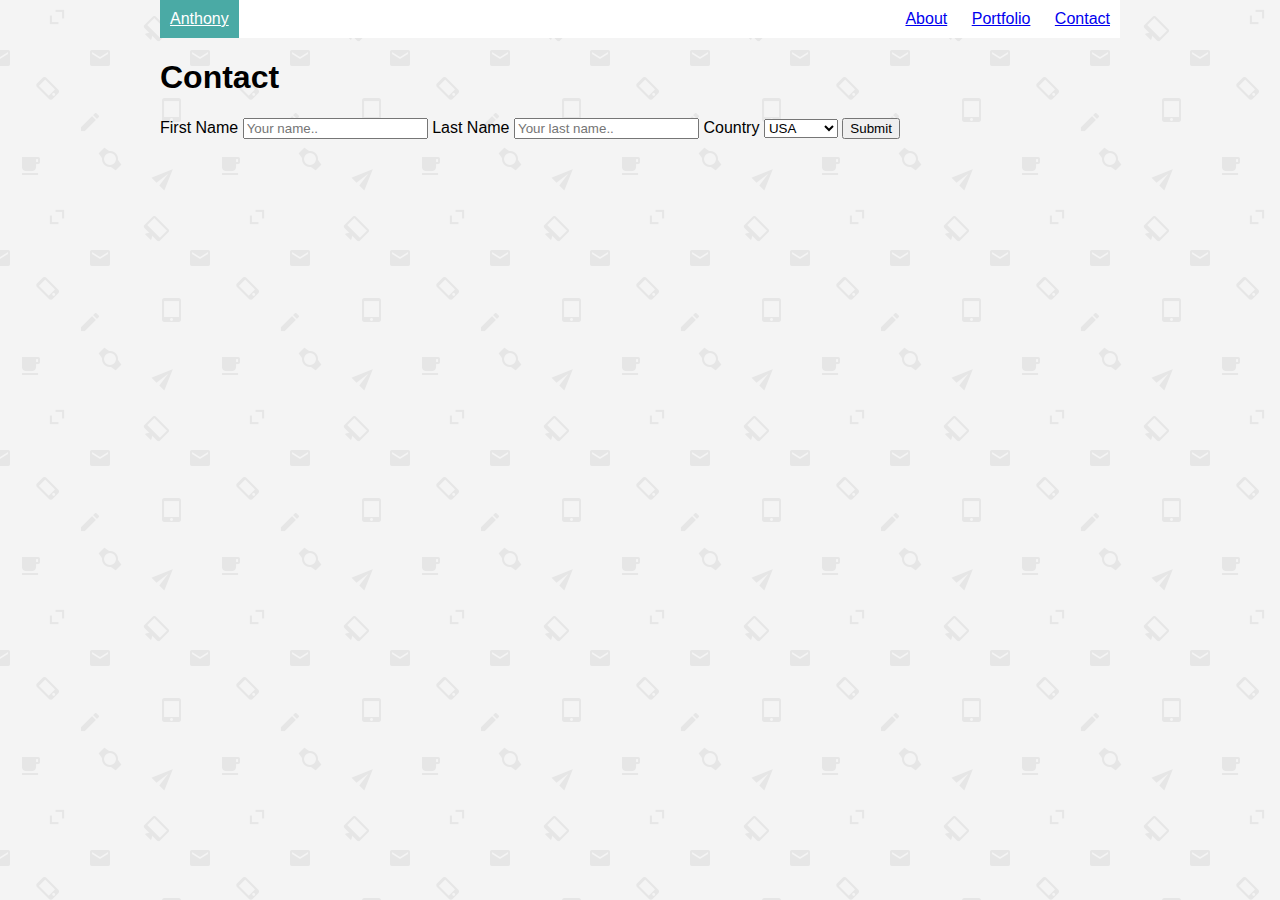
==== contact.html @ 0e56af50 "commit" ====
<!DOCTYPE html>
<html lang="en">
<head>
    <meta charset="UTF-8">
    <meta name="viewport" content="width=device-width, initial-scale=1.0">
    <meta http-equiv="X-UA-Compatible" content="ie=edge">
    <link rel="stylesheet" href="assets/css/style.css">
    <title>Contact</title>
</head>
<body>
    <header>
  

        <ul class="nav">
            <li style="float:left"><a class="active" href="." rel="Logo">Anthony</a></li>
            <li><a href="./index.html">About</a></li>
            <li><a href="./Portfolio.html">Portfolio</a></li>
            <li><a href="./Contact.html">Contact</a></li>
            
          </ul>
        </header>
  
    <h1>Contact</h1>

    <div class="container">
        <form action="action_page.php">
      
          <label for="fname">First Name</label>
          <input type="text" id="fname" name="firstname" placeholder="Your name..">
      
          <label for="lname">Last Name</label>
          <input type="text" id="lname" name="lastname" placeholder="Your last name..">
      
          <label for="country">Country</label>
          <select id="country" name="country">
            <option value="usa">USA</option>
            <option value="australia">Australia</option>
            <option value="canada">Canada</option>
            
          </select>
          <input type="submit" value="Submit">
      
        </form>
      </div>
        
</body>
</html>
---- assets/css/style.css ----
body{
  background-image: url("email-pattern.png");
  font-family: Arial, Helvetica, sans-serif;
  background-color: #ffffff;
  border-color: #dddddd;
  background-size: auto;
  max-width: 960px;
  margin: auto;
}

.nav{
  list-style-type: none;
  text-align: right;
  display:block;
  background-color: #ffffff;
  text-decoration: none;
  border-color: #cccccc;
  margin: 0;
  padding: 0;}

  .nav li{
    display: inline;
  }

  .nav a{
    display: inline-block;
    padding: 10px;
  }

  .active{
    background-color: #4aaaa5;
    color: white;
    
  }

.h{
  font-family: Georgia, 'Times New Roman', Times, serif;
  color: green;



}

.image1{
  float: left;
}

.p{
  background-image: url("/assets/images/email-pattern.png");
  float: right;
  border: #dddddd;
  width: 960px;
  color: #777777;
  line-height: 30px;
}

.Portfolioimage1{
  float: left;
  margin: 25px;
  padding: 5px;
}

.Portfolioimage2{
  float: left;
  margin: 25px;
  padding: 5px;
  width: 66%;
  
}

.Portfolioimage3{
  float: left;
  margin: 25px;
  padding: 5px;

}

.Portfolioimage4{
  float: left;
  margin: 25px;
  padding: 5px;
  width: 66%;
}

.Portfolioimage5{
  float: left;
  margin: 25px;
  padding: 5px;
  width: 100%;
}

.container_portfolio{
  clear: both;
  overflow: auto;
}

.footer{
  position: fixed;
  left: 0%;
  text-align: center;
  bottom: 0%;
  width: 100%;
  background-color: #666666;
  color: #777777;
  font-family: Arial, Helvetica, sans-serif;
  padding-top: 15px;
}
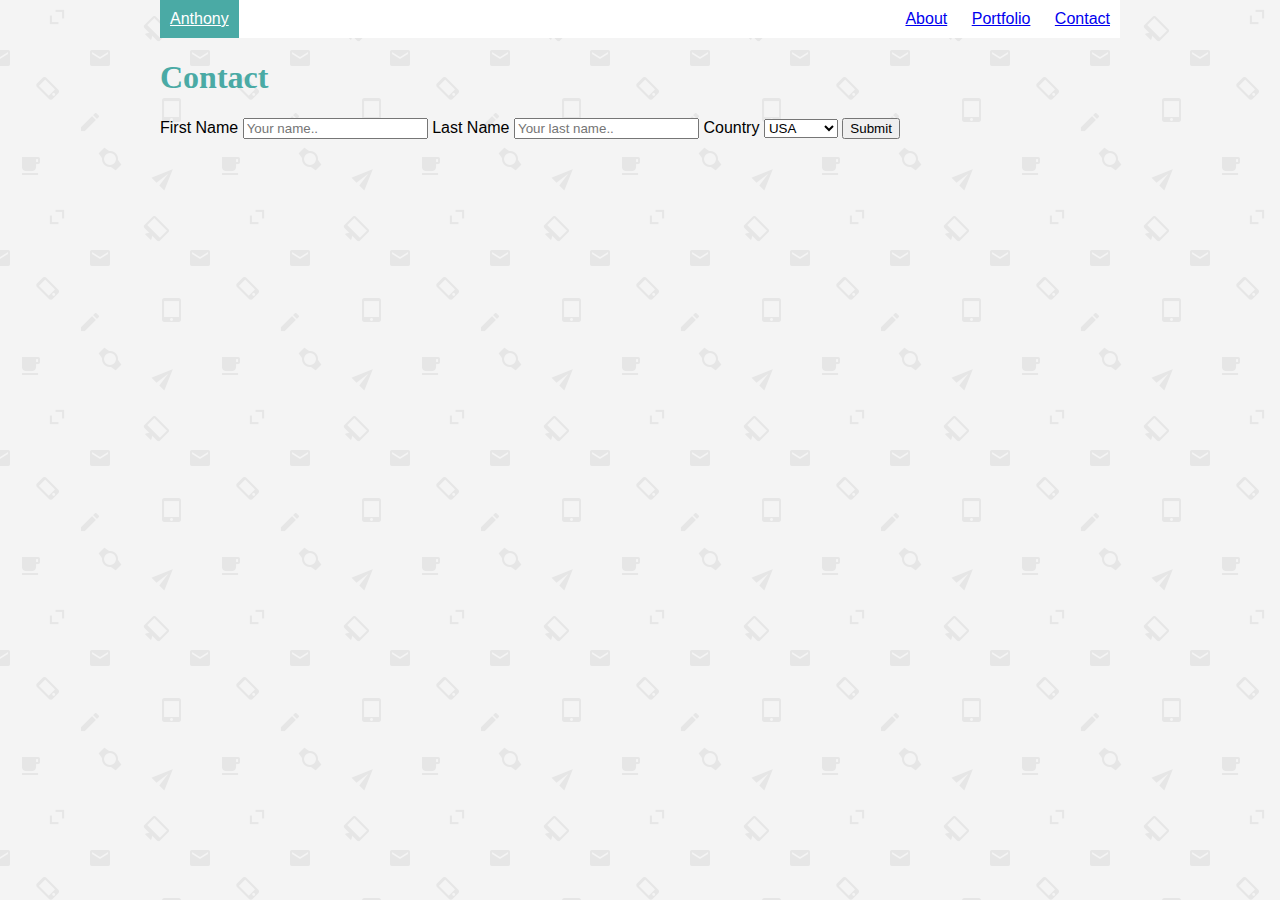
==== commit 93267ff8: "commit" ====
--- a/contact.html
+++ b/contact.html
@@ -21,6 +21,7 @@
         </header>
   
     <h1>Contact</h1>
+    <hr1>
 
     <div class="container">
         <form action="action_page.php">
--- a/assets/css/style.css
+++ b/assets/css/style.css
@@ -32,12 +32,14 @@
   .active{
     background-color: #4aaaa5;
     color: white;
-    
+
   }
 
-.h{
+
+
+h1{
   font-family: Georgia, 'Times New Roman', Times, serif;
-  color: green;
+  color: #4aaaa5;
 
 
 
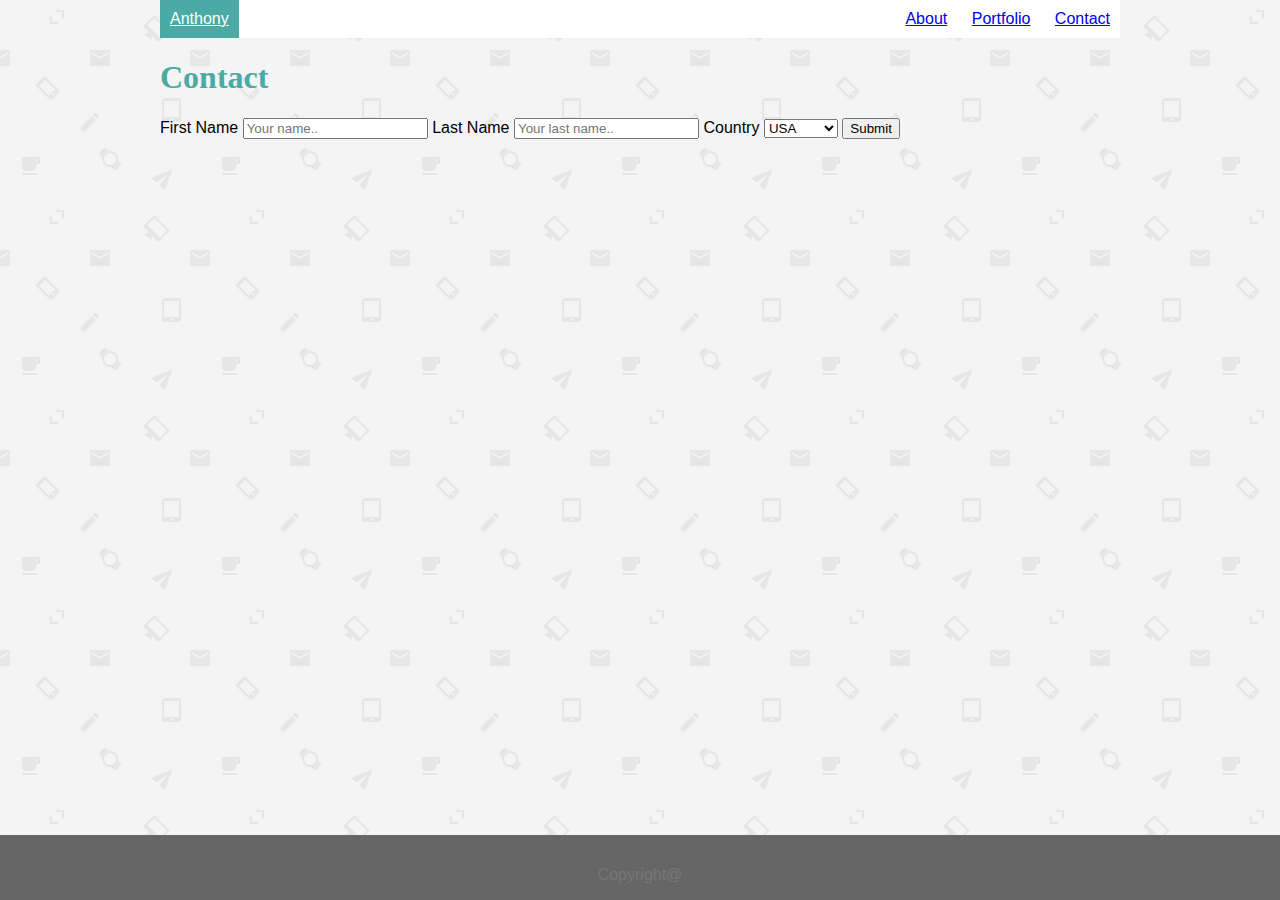
==== commit aa14fa9b: "commit" ====
--- a/contact.html
+++ b/contact.html
@@ -21,7 +21,7 @@
         </header>
   
     <h1>Contact</h1>
-    <hr1>
+    
 
     <div class="container">
         <form action="action_page.php">
@@ -43,6 +43,9 @@
       
         </form>
       </div>
+      <div class="footer">
+          <p>Copyright@</p>
+        </div>
         
 </body>
 </html>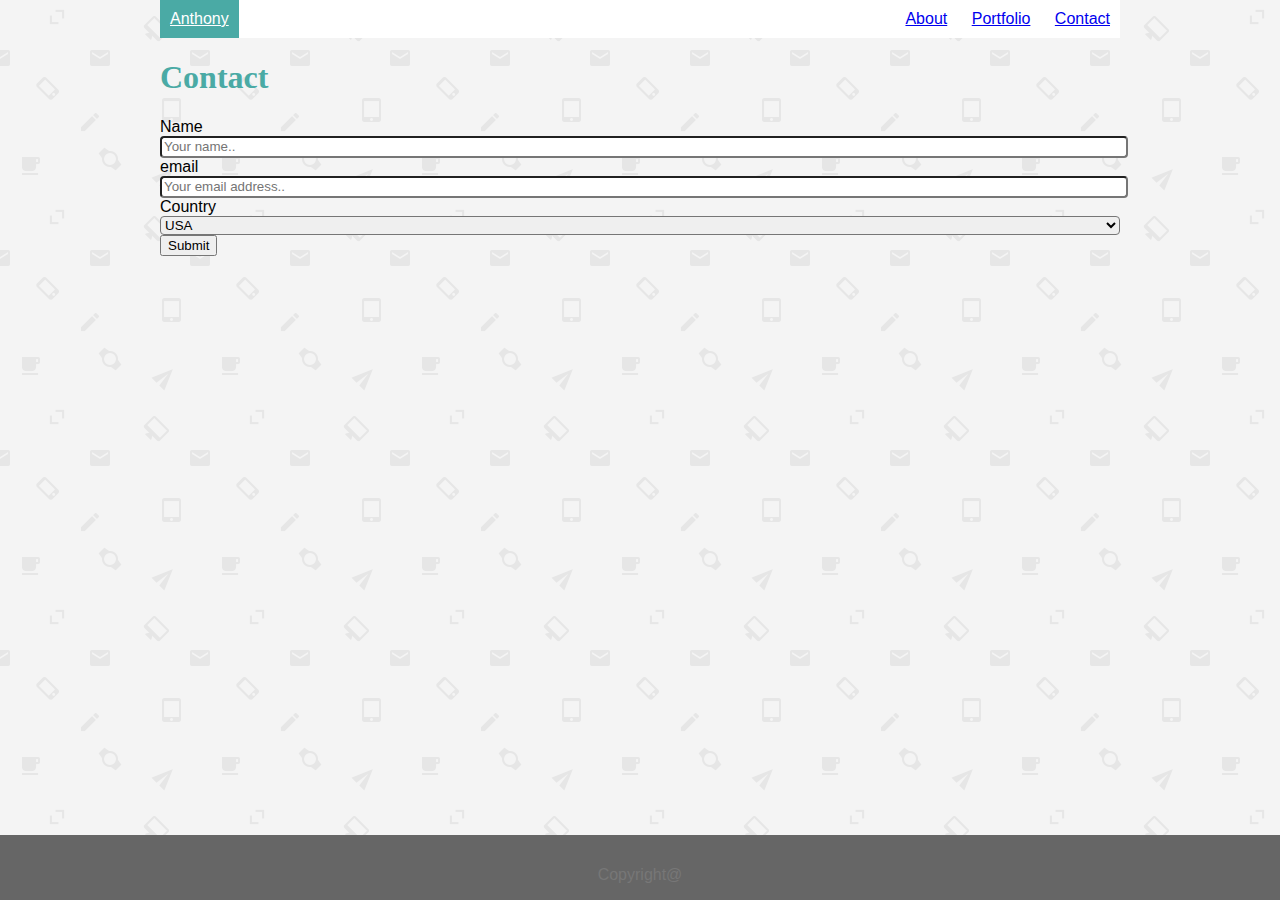
==== commit 83328fb7: "COMMIT" ====
--- a/contact.html
+++ b/contact.html
@@ -26,11 +26,11 @@
     <div class="container">
         <form action="action_page.php">
       
-          <label for="fname">First Name</label>
-          <input type="text" id="fname" name="firstname" placeholder="Your name..">
+          <label for="name">Name</label>
+          <input type="text" id="name" name="name" placeholder="Your name..">
       
-          <label for="lname">Last Name</label>
-          <input type="text" id="lname" name="lastname" placeholder="Your last name..">
+          <label for="email">email</label>
+          <input type="text" id="" name="email" placeholder="Your email address..">
       
           <label for="country">Country</label>
           <select id="country" name="country">
--- a/assets/css/style.css
+++ b/assets/css/style.css
@@ -108,4 +108,32 @@
   color: #777777;
   font-family: Arial, Helvetica, sans-serif;
   padding-top: 15px;
-}+}
+
+
+
+
+/* Style inputs with type="text", select elements and textareas */
+input[type=text], select, textarea {
+    width: 100%;
+    padding: 12px;
+    line-height: 16px;
+    border-radius: 4px;/* Rounded borders */
+    box-sizing: border-box;
+    resize: vertical; /* Allow the user to vertically resize the textarea (not horizontally) */
+  }
+  
+  /* Style the submit button with a specific background color etc */
+  input[type=submit] {
+    color: white;
+    padding: 12px 20px;
+    border: none;
+    border-radius: 4px;
+    cursor: pointer;
+  }
+  
+  /* When moving the mouse over the submit button, add a darker green color */
+  input[type=submit]:hover {
+    background-color: #45a049;
+  }
+  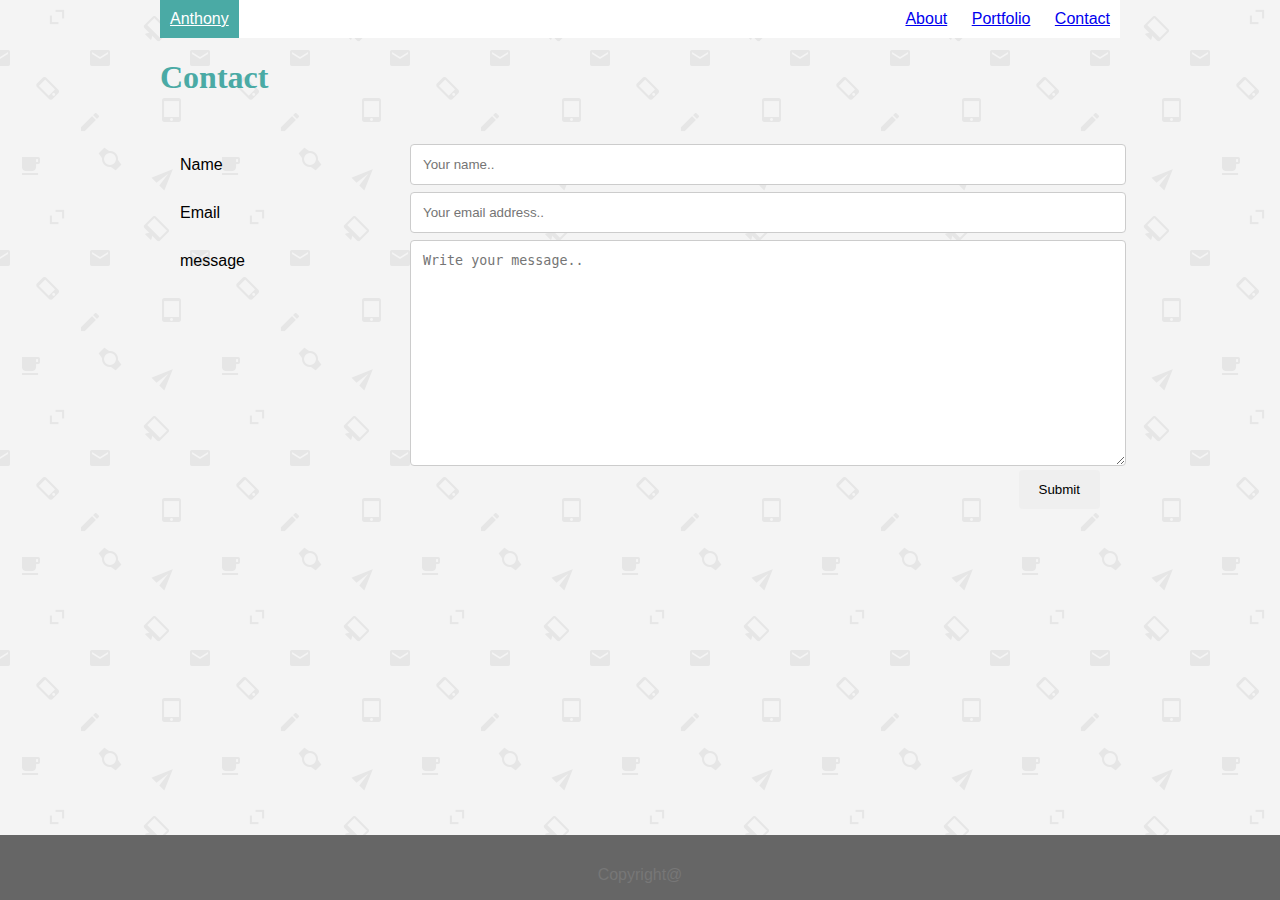
==== commit d304b997: "commit" ====
--- a/contact.html
+++ b/contact.html
@@ -24,25 +24,38 @@
     
 
     <div class="container">
-        <form action="action_page.php">
+        <form action="/action_page.php">
+        <div class="row">
+          <div class="col-25">
+            <label for="name">Name</label>
+          </div>
+          <div class="col-75">
+            <input type="text" id="name" name="name" placeholder="Your name..">
+          </div>
+        </div>
+        <div class="row">
+          <div class="col-25">
+            <label for="eMAIL">Email</label>
+          </div>
+          <div class="col-75">
+            <input type="text" id="email" name="email" placeholder="Your email address..">
+          </div>
+        </div>
       
-          <label for="name">Name</label>
-          <input type="text" id="name" name="name" placeholder="Your name..">
-      
-          <label for="email">email</label>
-          <input type="text" id="" name="email" placeholder="Your email address..">
-      
-          <label for="country">Country</label>
-          <select id="country" name="country">
-            <option value="usa">USA</option>
-            <option value="australia">Australia</option>
-            <option value="canada">Canada</option>
-            
-          </select>
+        <div class="row">
+          <div class="col-25">
+            <label for="message">message</label>
+          </div>
+          <div class="col-75">
+            <textarea id="message" name="message" placeholder="Write your message.." style="height:200px"></textarea>
+          </div>
+        </div>
+        <div class="row">
           <input type="submit" value="Submit">
-      
+        </div>
         </form>
       </div>
+      
       <div class="footer">
           <p>Copyright@</p>
         </div>
--- a/assets/css/style.css
+++ b/assets/css/style.css
@@ -110,30 +110,61 @@
   padding-top: 15px;
 }
 
+input[type=text], select, textarea {
+  width: 100%;
+  padding: 12px;
+  border: 1px solid #ccc;
+  border-radius: 4px;
+  resize: vertical;
+}
+
+label {
+  padding: 12px 12px 12px 0;
+  display: inline-block;
+}
+
+input[type=submit] {
+  padding: 12px 20px;
+  border: none;
+  border-radius: 4px;
+  cursor: pointer;
+  float: right;
+}
+
+input[type=submit]:hover {
+  background-color: #45a049;
+}
+
+.container {
+  border-radius: 5px;
+  padding: 20px;
+}
+
+.col-25 {
+  float: left;
+  width: 25%;
+  margin-top: 6px;
+}
+
+.col-75 {
+  float: left;
+  width: 75%;
+  margin-top: 6px;
+}
+
+/* Clear floats after the columns */
+.row:after {
+  content: "";
+  display: table;
+  clear: both;
+}
+
+/* Responsive layout - when the screen is less than 600px wide, make the two columns stack on top of each other instead of next to each other */
+@media screen and (max-width: 600px) {
+  .col-25, .col-75, input[type=submit] {
+    width: 100%;
+    margin-top: 0;
+  }
+}
 
 
-
-/* Style inputs with type="text", select elements and textareas */
-input[type=text], select, textarea {
-    width: 100%;
-    padding: 12px;
-    line-height: 16px;
-    border-radius: 4px;/* Rounded borders */
-    box-sizing: border-box;
-    resize: vertical; /* Allow the user to vertically resize the textarea (not horizontally) */
-  }
-  
-  /* Style the submit button with a specific background color etc */
-  input[type=submit] {
-    color: white;
-    padding: 12px 20px;
-    border: none;
-    border-radius: 4px;
-    cursor: pointer;
-  }
-  
-  /* When moving the mouse over the submit button, add a darker green color */
-  input[type=submit]:hover {
-    background-color: #45a049;
-  }
-  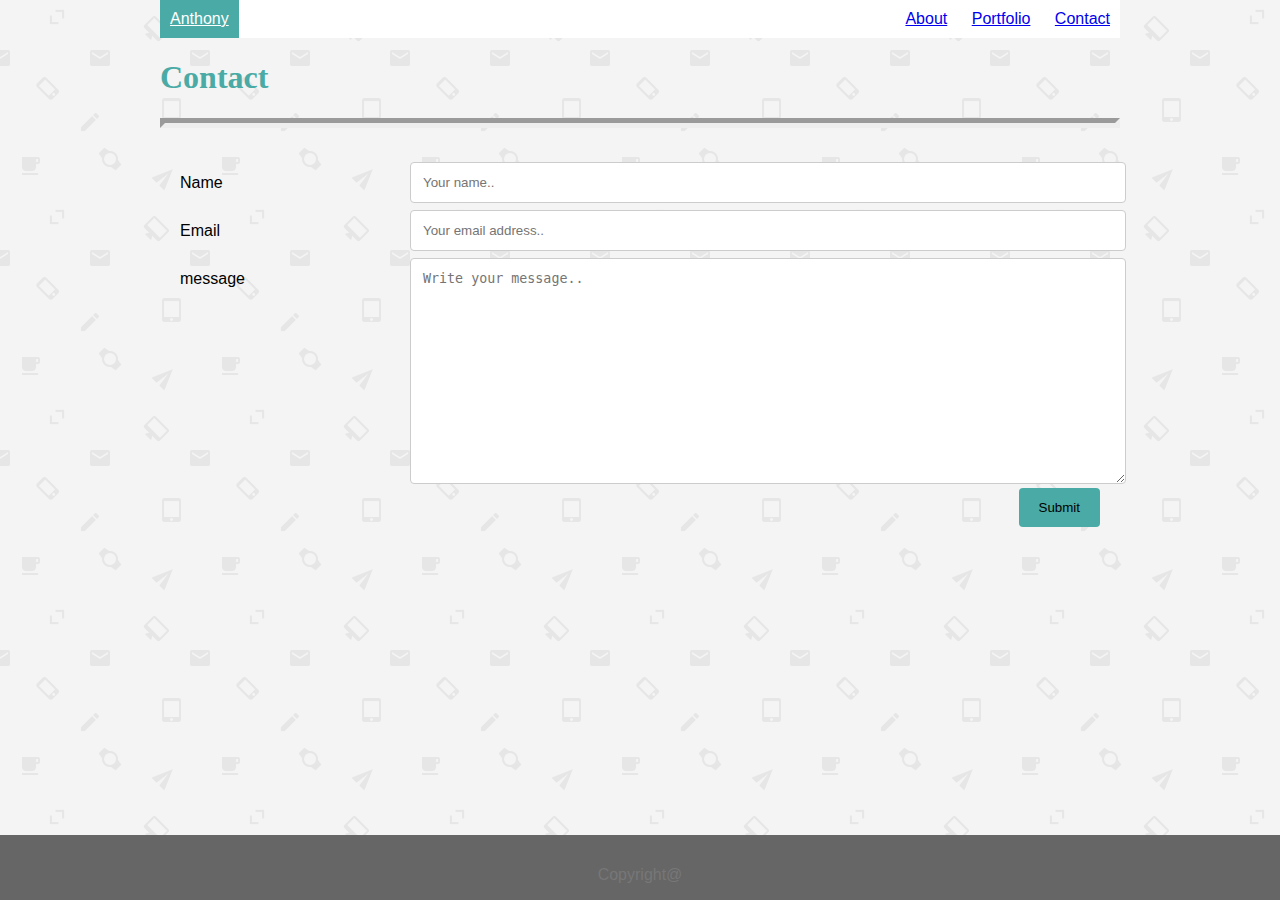
==== commit c619832e: "commit" ====
--- a/contact.html
+++ b/contact.html
@@ -21,6 +21,7 @@
         </header>
   
     <h1>Contact</h1>
+    <hr>
     
 
     <div class="container">
--- a/assets/css/style.css
+++ b/assets/css/style.css
@@ -37,17 +37,27 @@
 
 
 
+
 h1{
   font-family: Georgia, 'Times New Roman', Times, serif;
   color: #4aaaa5;
-
-
 
 }
 
 .image1{
   float: left;
 }
+
+hr { 
+  display: block;
+  margin-top: 0.5em;
+  margin-bottom: 0.5em;
+  margin-left: auto;
+  margin-right: auto;
+  border-style: inset;
+  border-width: 5px;
+} 
+
 
 .p{
   background-image: url("/assets/images/email-pattern.png");
@@ -129,6 +139,7 @@
   border-radius: 4px;
   cursor: pointer;
   float: right;
+  background-color: #4aaaa5;
 }
 
 input[type=submit]:hover {
@@ -159,12 +170,3 @@
   clear: both;
 }
 
-/* Responsive layout - when the screen is less than 600px wide, make the two columns stack on top of each other instead of next to each other */
-@media screen and (max-width: 600px) {
-  .col-25, .col-75, input[type=submit] {
-    width: 100%;
-    margin-top: 0;
-  }
-}
-
-
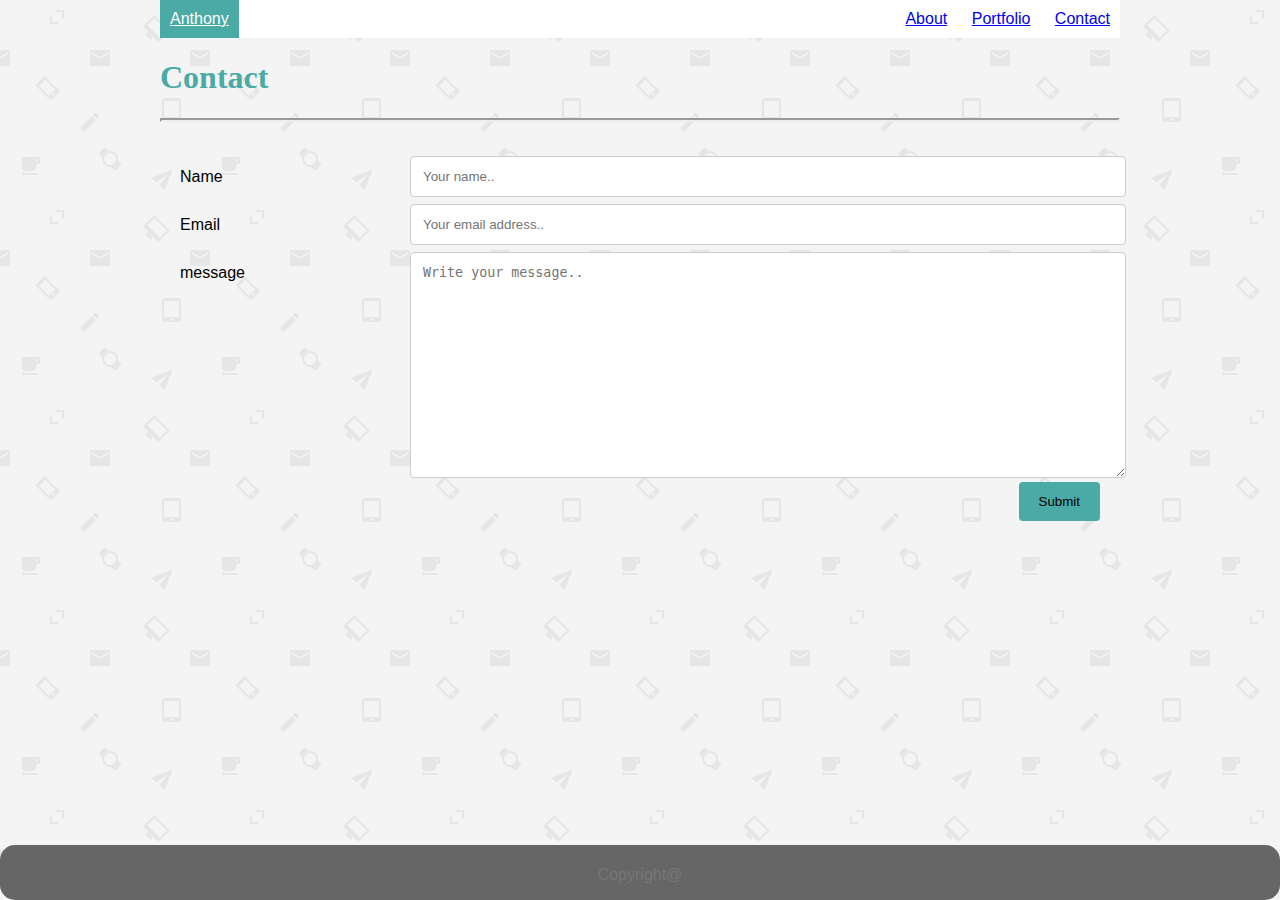
==== commit 2fa7a6a3: "commit" ====
--- a/contact.html
+++ b/contact.html
@@ -8,7 +8,7 @@
     <title>Contact</title>
 </head>
 <body>
-    <header>
+   
   
 
         <ul class="nav">
@@ -18,9 +18,11 @@
             <li><a href="./Contact.html">Contact</a></li>
             
           </ul>
-        </header>
-  
+        
+          <header>
     <h1>Contact</h1>
+
+  </header>
     <hr>
     
 
--- a/assets/css/style.css
+++ b/assets/css/style.css
@@ -35,9 +35,6 @@
 
   }
 
-
-
-
 h1{
   font-family: Georgia, 'Times New Roman', Times, serif;
   color: #4aaaa5;
@@ -45,7 +42,7 @@
 }
 
 .image1{
-  float: left;
+ float: left;
 }
 
 hr { 
@@ -55,13 +52,20 @@
   margin-left: auto;
   margin-right: auto;
   border-style: inset;
-  border-width: 5px;
+  border-width: 2px;
 } 
 
 
-.p{
-  background-image: url("/assets/images/email-pattern.png");
-  float: right;
+.firstparagraph{
+  
+  border: #dddddd;
+  width: 960px;
+  color: #777777;
+  line-height: 30px;
+}
+
+.secondparagraph{
+ 
   border: #dddddd;
   width: 960px;
   color: #777777;
@@ -110,14 +114,16 @@
 
 .footer{
   position: fixed;
+  border-color: #45a049;
   left: 0%;
+  border-radius: 15px;
   text-align: center;
   bottom: 0%;
   width: 100%;
   background-color: #666666;
   color: #777777;
   font-family: Arial, Helvetica, sans-serif;
-  padding-top: 15px;
+  padding-top: 5px;
 }
 
 input[type=text], select, textarea {
